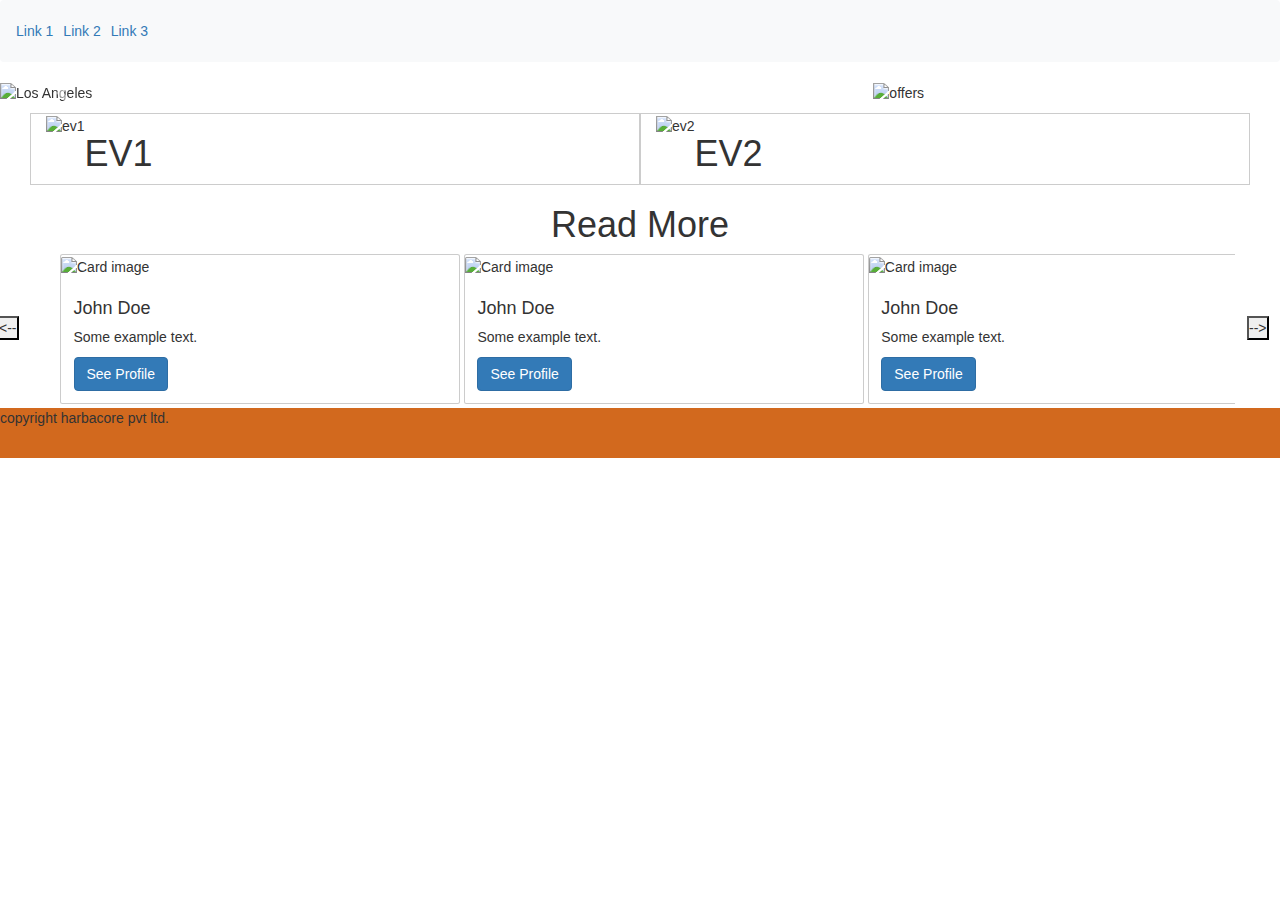
==== src/html/index.html @ 28198da0 "scrolling button changed" ====
<!DOCTYPE html>
<html lang="en">

<head>
    <meta charset="UTF-8">
    <meta name="viewport" content="width=device-width, initial-scale=1.0">
    <meta http-equiv="X-UA-Compatible" content="ie=edge">
    <link rel="stylesheet" href="https://maxcdn.bootstrapcdn.com/bootstrap/4.4.1/css/bootstrap.min.css">
    <script src="https://ajax.googleapis.com/ajax/libs/jquery/3.4.1/jquery.min.js"></script>
    <script src="https://cdnjs.cloudflare.com/ajax/libs/popper.js/1.16.0/umd/popper.min.js"></script>
    <script src="https://maxcdn.bootstrapcdn.com/bootstrap/4.4.1/js/bootstrap.min.js"></script>
    <link rel="stylesheet" href="//cdnjs.cloudflare.com/ajax/libs/twitter-bootstrap/3.3.1/css/bootstrap.min.css">
    <link rel="stylesheet" href="/bower_components/bootstrap-horizon/bootstrap-horizon.css">
    <link rel="stylesheet" href="../css/home-style.css">


    <title>Home</title>
</head>

<body>
    <nav class="navbar navbar-expand-sm bg-light">

        <!-- Links -->
        <ul class="navbar-nav">
            <li class="nav-item">
                <a class="nav-link" href="#">Link 1</a>
            </li>
            <li class="nav-item">
                <a class="nav-link" href="#">Link 2</a>
            </li>
            <li class="nav-item">
                <a class="nav-link" href="#">Link 3</a>
            </li>
        </ul>

    </nav>

    <!-- <div class="container"> -->
    <div class="row" id="first-page">
        <div class="col">
            <div id="carousel" class="carousel slide" data-ride="carousel">
                <!-- Indicators -->
                <ul class="carousel-indicators">
                    <li data-target="#demo" data-slide-to="0" class="active"></li>
                    <li data-target="#demo" data-slide-to="1"></li>
                    <li data-target="#demo" data-slide-to="2"></li>
                </ul>

                <!-- The slideshow -->
                <div class="carousel-inner">
                    <div class="carousel-item active">
                        <img src="https://source.unsplash.com/random/1200x600" alt="Los Angeles">
                    </div>
                    <div class="carousel-item">
                        <img src="https://source.unsplash.com/random/1200x600" alt="Chicago">
                    </div>
                    <div class="carousel-item">
                        <img src="https://source.unsplash.com/random/1200x600" alt="New York">
                    </div>
                </div>

                <!-- Left and right controls -->
                <a class="carousel-control-prev" href="#demo" data-slide="prev">
                    <span class="carousel-control-prev-icon"></span>
                </a>
                <a class="carousel-control-next" href="#demo" data-slide="next">
                    <span class="carousel-control-next-icon"></span>
                </a>
            </div>
        </div>
        <!-- </div> -->
        <div id="offers" class="col-sm-4">
            <img src="https://source.unsplash.com/random/400x600" alt="offers">
        </div>
    </div>
    <div class="row" id="card-deck">
        <div class="col-xl-6" id="EV1-card">
            <div class="EV1-card">
                <img src="https://source.unsplash.com/random/300x450" alt="ev1">
            </div>
            <div>
                <h1>EV1</h1>
            </div>
        </div>
        <div class="col-xl-6" id="EV2-card">
            <div>
                <img src="https://source.unsplash.com/random/300x450" alt="ev2">
            </div>
            <div>
                <h1>EV2</h1>
            </div>
        </div>
    </div>
    <div class="container-fluid">
        <center>
            <h1>Read More</h1>
        </center>
    </div>
    <div class="row" id="super-container">
        <div class="leftButton"><button id="left-button"><--</button></div>
        <div id="scroll-cards" class="col">
            <div class="card" style="width:400px">
                <img class="card-img-top" src="https://source.unsplash.com/random/400x400" alt="Card image">
                <div class="card-body">
                    <h4 class="card-title">John Doe</h4>
                    <p class="card-text">Some example text.</p>
                    <a href="#" class="btn btn-primary">See Profile</a>
                </div>
            </div>
            <div class="card" style="width:400px">
                <img class="card-img-top" src="https://source.unsplash.com/random/400x400" alt="Card image">
                <div class="card-body">
                    <h4 class="card-title">John Doe</h4>
                    <p class="card-text">Some example text.</p>
                    <a href="#" class="btn btn-primary">See Profile</a>
                </div>
            </div>
            <div class="card" style="width:400px">
                <img class="card-img-top" src="https://source.unsplash.com/random/400x400" alt="Card image">
                <div class="card-body">
                    <h4 class="card-title">John Doe</h4>
                    <p class="card-text">Some example text.</p>
                    <a href="#" class="btn btn-primary">See Profile</a>
                </div>
            </div>
            <div class="card" style="width:400px">
                <img class="card-img-top" src="https://source.unsplash.com/random/400x400" alt="Card image">
                <div class="card-body">
                    <h4 class="card-title">John Doe</h4>
                    <p class="card-text">Some example text.</p>
                    <a href="#" class="btn btn-primary">See Profile</a>
                </div>
            </div>
            <div class="card" style="width:400px">
                <img class="card-img-top" src="https://source.unsplash.com/random/400x400" alt="Card image">
                <div class="card-body">
                    <h4 class="card-title">John Doe</h4>
                    <p class="card-text">Some example text.</p>
                    <a href="#" class="btn btn-primary">See Profile</a>
                </div>
            </div>
            <div class="card" style="width:400px">
                <img class="card-img-top" src="https://source.unsplash.com/random/400x400" alt="Card image">
                <div class="card-body">
                    <h4 class="card-title">John Doe</h4>
                    <p class="card-text">Some example text.</p>
                    <a href="#" class="btn btn-primary">See Profile</a>
                </div>
            </div>
            <div class="card" style="width:400px">
                <img class="card-img-top" src="https://source.unsplash.com/random/400x400" alt="Card image">
                <div class="card-body">
                    <h4 class="card-title">John Doe</h4>
                    <p class="card-text">Some example text.</p>
                    <a href="#" class="btn btn-primary">See Profile</a>
                </div>
            </div>
            <div class="card" style="width:400px">
                <img class="card-img-top" src="https://source.unsplash.com/random/400x400" alt="Card image">
                <div class="card-body">
                    <h4 class="card-title">John Doe</h4>
                    <p class="card-text">Some example text.</p>
                    <a href="#" class="btn btn-primary">See Profile</a>
                </div>
            </div>
        </div>
        <div class="rightButton"><button id="right-button">--></button></div>
    </div>

    <footer id="footer">
        <p>copyright harbacore pvt ltd.</p>
    </footer>
    <script src="../javascript/home-script.js"></script>
</body>

</html>
---- src/css/home-style.css ----
html {
    --scrollbarBG: #CFD8DC;
    --thumbBG: #90A4AE;
}

body::-webkit-scrollbar {
    width: 11px;
}

body {
    scrollbar-width: 0px;
    scrollbar-color: var(--thumbBG) var(--scrollbarBG);
}

body::-webkit-scrollbar-track {
    background: var(--scrollbarBG);
}

body::-webkit-scrollbar-thumb {
    background-color: var(--thumbBG);
    border-radius: 6px;
    border: 0px solid var(--scrollbarBG);
}

* {
    margin: 0;
    padding: 0 0;
    /* overflow-x: hidden !important; */
}

#first-page {
    overflow-x: hidden !important;
}

body {
    background-color: none;
    /* padding: 0 20px; */
    overflow-x: hidden !important;
}

#carousel {
    /* margin: 30px; */
    max-width: 1200px;
    overflow-x: hidden !important;
    margin-bottom: 10px;
}

#offers {
    /* padding: 20px; */
    max-width: 500px;
    overflow-x: hidden !important;
}


/* #first-page{
    padding: 20px; */

#card-deck {
    /* border: 2px black; */
    margin-right: 30px;
    margin-left: 30px;
    overflow-x: hidden !important;
    /* height: 500px; */
    /* width: 500px; */
}

#EV1-card,
#EV2-card {
    display: flex;
    flex-direction: row;
    border: 1.5px solid rgba(0, 0, 0, 0.2);
}

#card-container {
    justify-content: space-between;
    margin-top: 30px;
    margin-bottom: 30px;
    overflow-x: hidden !important;
}

.card-body {
    width: 100%;
    overflow-x: hidden !important;
}

.card {
    border: 1.5px solid rgba(0, 0, 0, 0.2);
    /* background-color: gray; */
    width: 100%;
    display: inline-block;
    /* margin: 20px; */
}

.row-no-gutters {
    border: 1.5px solid rgba(0, 0, 0, 0.2);
}

.card-img {
    height: auto;
    width: 100%;
}


/* #card-container{
    justify-content: space-between;
    margin-top: 20;
} */

#scroll-cards {
    overflow: auto;
    /* display: flex; */
    /* flex-direction: row; */
    white-space: nowrap;
}

#super-container {
    /* justify-content: space-between; */
    min-width: 0px;
}

.leftButton,
.rightButton {
    min-width: 60px;
}

#right-button,
#left-button {
    position: relative;
    top: 40%;
    left: 20%;
}

.card:hover {
    box-shadow: 0 8px 26px 0 rgba(0, 0, 0, 0.4);
}

#scroll-cards::-webkit-scrollbar {
    display: none;
}

#footer {
    background-color: chocolate;
    height: 50px;
}
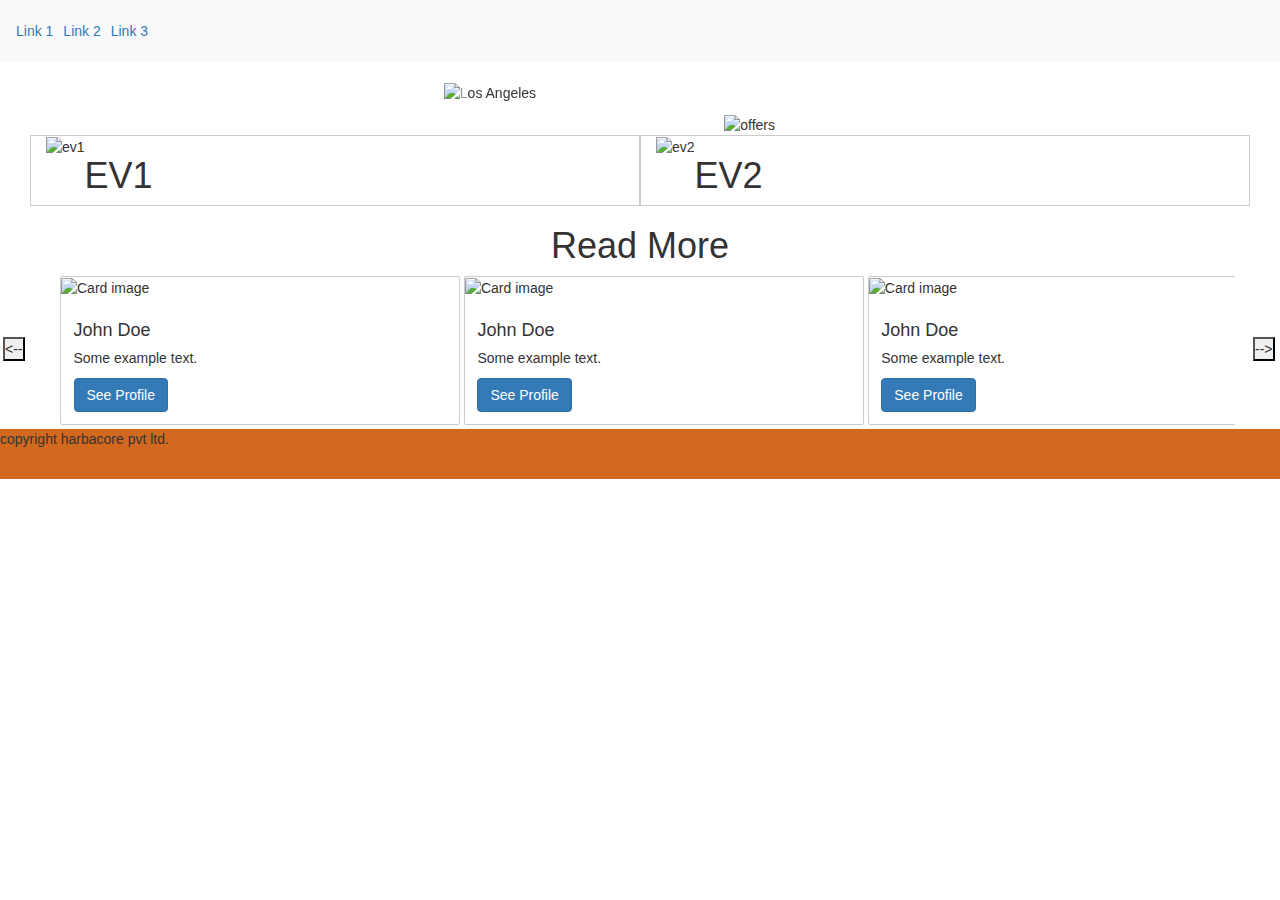
==== commit 20d79915: "comments removed and content-text fixed" ====
--- a/src/html/index.html
+++ b/src/html/index.html
@@ -35,42 +35,43 @@
 
     </nav>
 
-    <!-- <div class="container"> -->
-    <div class="row" id="first-page">
-        <div class="col">
-            <div id="carousel" class="carousel slide" data-ride="carousel">
-                <!-- Indicators -->
-                <ul class="carousel-indicators">
-                    <li data-target="#demo" data-slide-to="0" class="active"></li>
-                    <li data-target="#demo" data-slide-to="1"></li>
-                    <li data-target="#demo" data-slide-to="2"></li>
-                </ul>
+    <div class="container-fluid" id="first-row-container">
+        <div class="row" id="first-page">
+            <div class="col-md-8">
+                <div id="carousel" class="carousel slide" data-ride="carousel">
+                    <!-- Indicators -->
+                    <ul class="carousel-indicators">
+                        <li data-target="#demo" data-slide-to="0" class="active"></li>
+                        <li data-target="#demo" data-slide-to="1"></li>
+                        <li data-target="#demo" data-slide-to="2"></li>
+                    </ul>
 
-                <!-- The slideshow -->
-                <div class="carousel-inner">
-                    <div class="carousel-item active">
-                        <img src="https://source.unsplash.com/random/1200x600" alt="Los Angeles">
+                    <!-- The slideshow -->
+                    <div class="carousel-inner">
+                        <div class="carousel-item active">
+                            <img src="https://source.unsplash.com/random/1200x600" alt="Los Angeles">
+                        </div>
+                        <div class="carousel-item">
+                            <img src="https://source.unsplash.com/random/1200x600" alt="Chicago">
+                        </div>
+                        <div class="carousel-item">
+                            <img src="https://source.unsplash.com/random/1200x600" alt="New York">
+                        </div>
                     </div>
-                    <div class="carousel-item">
-                        <img src="https://source.unsplash.com/random/1200x600" alt="Chicago">
-                    </div>
-                    <div class="carousel-item">
-                        <img src="https://source.unsplash.com/random/1200x600" alt="New York">
-                    </div>
+
+                    <!-- Left and right controls -->
+                    <a class="carousel-control-prev" href="#demo" data-slide="prev">
+                        <span class="carousel-control-prev-icon"></span>
+                    </a>
+                    <a class="carousel-control-next" href="#demo" data-slide="next">
+                        <span class="carousel-control-next-icon"></span>
+                    </a>
                 </div>
-
-                <!-- Left and right controls -->
-                <a class="carousel-control-prev" href="#demo" data-slide="prev">
-                    <span class="carousel-control-prev-icon"></span>
-                </a>
-                <a class="carousel-control-next" href="#demo" data-slide="next">
-                    <span class="carousel-control-next-icon"></span>
-                </a>
             </div>
-        </div>
-        <!-- </div> -->
-        <div id="offers" class="col-sm-4">
-            <img src="https://source.unsplash.com/random/400x600" alt="offers">
+            <!-- </div> -->
+            <div id="offers" class="col-sm-4">
+                <img src="https://source.unsplash.com/random/400x600" alt="offers">
+            </div>
         </div>
     </div>
     <div class="row" id="card-deck">
@@ -166,7 +167,6 @@
         </div>
         <div class="rightButton"><button id="right-button">--></button></div>
     </div>
-
     <footer id="footer">
         <p>copyright harbacore pvt ltd.</p>
     </footer>
--- a/src/css/home-style.css
+++ b/src/css/home-style.css
@@ -28,14 +28,21 @@
     /* overflow-x: hidden !important; */
 }
 
-#first-page {
+
+/* #first-page {
     overflow-x: hidden !important;
-}
+} */
 
 body {
     background-color: none;
     /* padding: 0 20px; */
     overflow-x: hidden !important;
+}
+
+#first-row-container {
+    display: flex;
+    /* align-items: center; */
+    justify-content: space-around;
 }
 
 #carousel {
@@ -47,8 +54,17 @@
 
 #offers {
     /* padding: 20px; */
-    max-width: 500px;
+    min-width: 300px;
     overflow-x: hidden !important;
+    margin: auto;
+    margin-top: 0;
+    text-align: end;
+}
+
+#EV2-card,
+#EV1-card {
+    max-width: 800px;
+    align-self: center;
 }
 
 
@@ -57,9 +73,11 @@
 
 #card-deck {
     /* border: 2px black; */
+    display: flex;
     margin-right: 30px;
     margin-left: 30px;
     overflow-x: hidden !important;
+    align-content: center;
     /* height: 500px; */
     /* width: 500px; */
 }
@@ -69,6 +87,8 @@
     display: flex;
     flex-direction: row;
     border: 1.5px solid rgba(0, 0, 0, 0.2);
+    align-self: center;
+    margin: auto;
 }
 
 #card-container {
@@ -127,7 +147,7 @@
 #left-button {
     position: relative;
     top: 40%;
-    left: 20%;
+    left: 30%;
 }
 
 .card:hover {
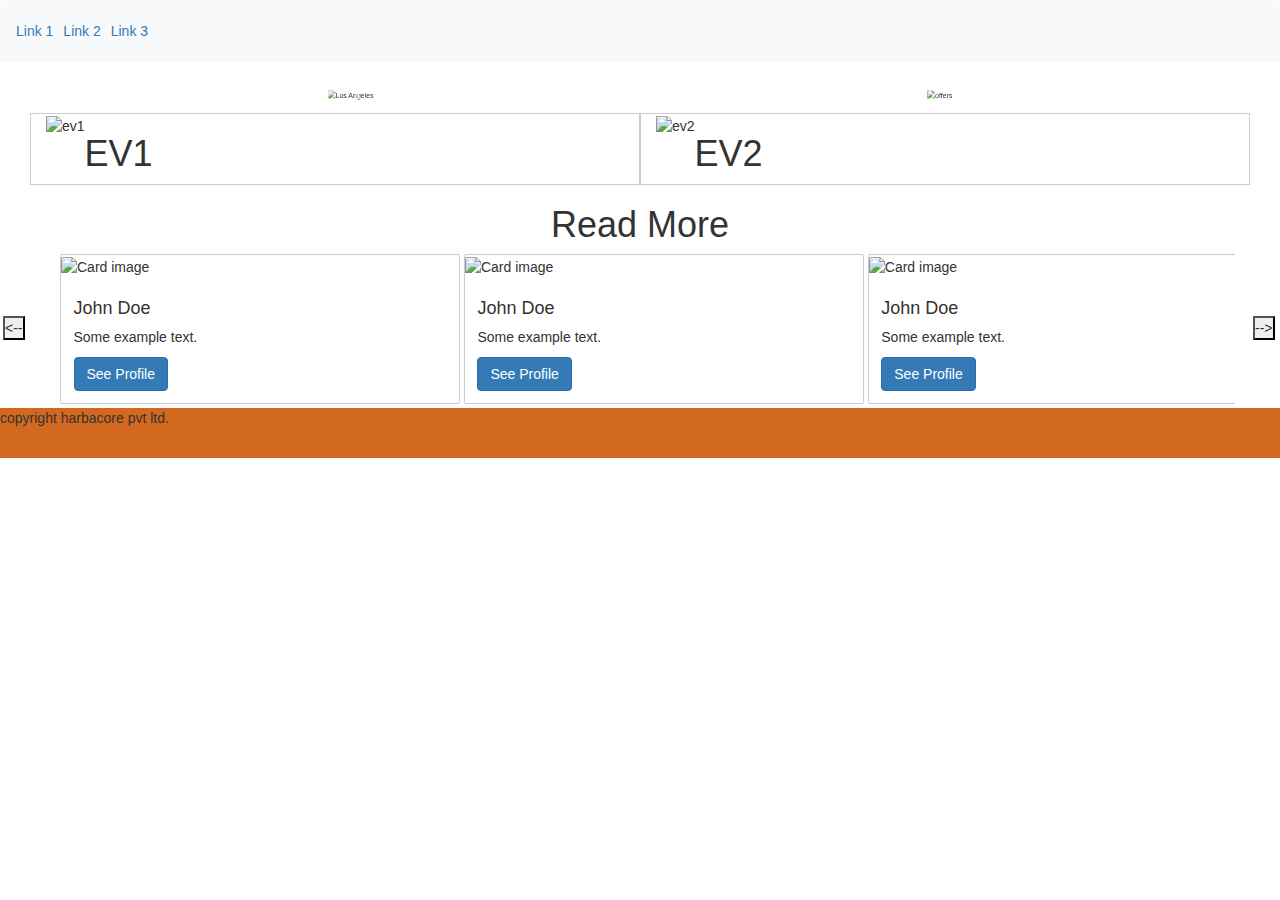
==== commit f7523422: "contact us form fixed" ====
--- a/src/html/index.html
+++ b/src/html/index.html
@@ -37,7 +37,7 @@
 
     <div class="container-fluid" id="first-row-container">
         <div class="row" id="first-page">
-            <div class="col-md-8">
+            <div class="col-sm-8">
                 <div id="carousel" class="carousel slide" data-ride="carousel">
                     <!-- Indicators -->
                     <ul class="carousel-indicators">
@@ -49,7 +49,7 @@
                     <!-- The slideshow -->
                     <div class="carousel-inner">
                         <div class="carousel-item active">
-                            <img src="https://source.unsplash.com/random/1200x600" alt="Los Angeles">
+                            <img class="image-fluid" src="https://source.unsplash.com/random/1200x600" alt="Los Angeles">
                         </div>
                         <div class="carousel-item">
                             <img src="https://source.unsplash.com/random/1200x600" alt="Chicago">
@@ -171,6 +171,23 @@
         <p>copyright harbacore pvt ltd.</p>
     </footer>
     <script src="../javascript/home-script.js"></script>
+
+    <script>
+        // function test() {
+        //     alert("asdasdsa");
+        //     console.log(10);
+        // }
+        // document.querySelector("body").addEventListener('click', test);
+
+        function scalingfunction() {
+            alert("tgemp");
+            x = 0.5;
+            document.getElementById('first-row-container').style.transform = ("scale(" + x + ")");
+            console.log(10);
+        }
+        document.querySelector("#first-row-container").addEventListener('resize', scalingfunction());
+    </script>
+
 </body>
 
 </html>--- a/src/css/home-style.css
+++ b/src/css/home-style.css
@@ -36,26 +36,27 @@
 body {
     background-color: none;
     /* padding: 0 20px; */
-    overflow-x: hidden !important;
+    /* overflow-x: hidden !important; */
 }
 
 #first-row-container {
-    display: flex;
+    /* display: flex; */
     /* align-items: center; */
-    justify-content: space-around;
+    /* justify-content: space-around; */
+    transform: scale(1);
 }
 
 #carousel {
     /* margin: 30px; */
-    max-width: 1200px;
-    overflow-x: hidden !important;
+    max-width: 100%;
+    /* overflow-x: hidden !important; */
     margin-bottom: 10px;
 }
 
 #offers {
     /* padding: 20px; */
     min-width: 300px;
-    overflow-x: hidden !important;
+    /* overflow-x: hidden !important; */
     margin: auto;
     margin-top: 0;
     text-align: end;
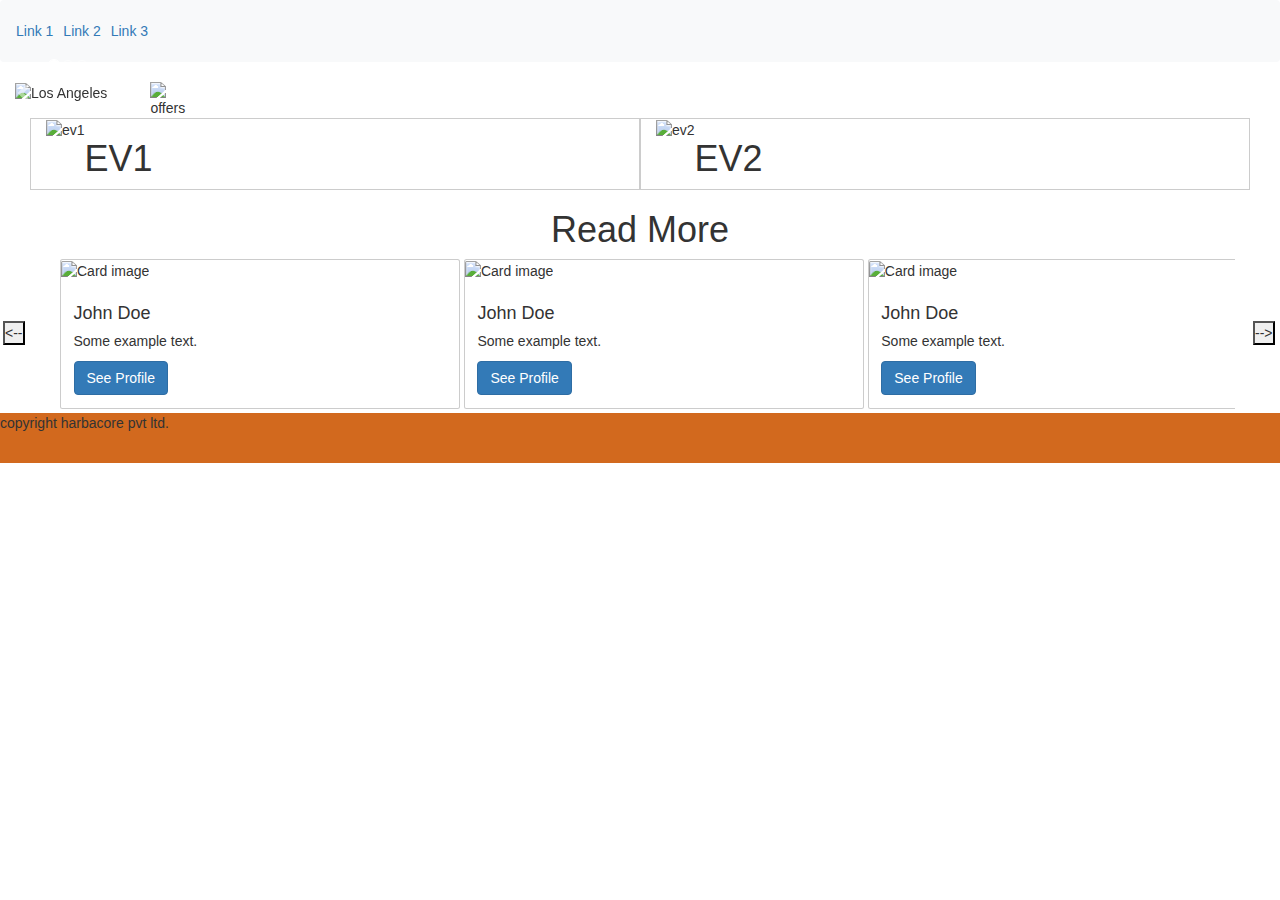
==== commit c885ba8e: "index page scaling fixed" ====
--- a/src/html/index.html
+++ b/src/html/index.html
@@ -37,7 +37,7 @@
 
     <div class="container-fluid" id="first-row-container">
         <div class="row" id="first-page">
-            <div class="col-sm-8">
+            <div class="col-lg-8">
                 <div id="carousel" class="carousel slide" data-ride="carousel">
                     <!-- Indicators -->
                     <ul class="carousel-indicators">
@@ -49,13 +49,13 @@
                     <!-- The slideshow -->
                     <div class="carousel-inner">
                         <div class="carousel-item active">
-                            <img class="image-fluid" src="https://source.unsplash.com/random/1200x600" alt="Los Angeles">
+                            <img class='img-fluid' src="https://source.unsplash.com/random/948x600" alt="Los Angeles">
                         </div>
                         <div class="carousel-item">
-                            <img src="https://source.unsplash.com/random/1200x600" alt="Chicago">
+                            <img class='img-fluid' src="https://source.unsplash.com/random/948x600" alt="Chicago">
                         </div>
                         <div class="carousel-item">
-                            <img src="https://source.unsplash.com/random/1200x600" alt="New York">
+                            <img class='img-fluid' src="https://source.unsplash.com/random/948x600" alt="New York">
                         </div>
                     </div>
 
@@ -69,11 +69,12 @@
                 </div>
             </div>
             <!-- </div> -->
-            <div id="offers" class="col-sm-4">
-                <img src="https://source.unsplash.com/random/400x600" alt="offers">
+            <div id="offers" class="col-lg-4">
+                <img class='img-fluid' src="https://source.unsplash.com/random/460x600" alt="offers">
             </div>
         </div>
     </div>
+    <!-- //////////////////////////////////////////////////////////////////////////// -->
     <div class="row" id="card-deck">
         <div class="col-xl-6" id="EV1-card">
             <div class="EV1-card">
@@ -170,22 +171,23 @@
     <footer id="footer">
         <p>copyright harbacore pvt ltd.</p>
     </footer>
-    <script src="../javascript/home-script.js"></script>
+    <script src=".../javascript/home-script.js"></script>
 
     <script>
+        // console.log(originalWidth);
         // function test() {
         //     alert("asdasdsa");
         //     console.log(10);
         // }
         // document.querySelector("body").addEventListener('click', test);
 
-        function scalingfunction() {
-            alert("tgemp");
-            x = 0.5;
-            document.getElementById('first-row-container').style.transform = ("scale(" + x + ")");
-            console.log(10);
-        }
-        document.querySelector("#first-row-container").addEventListener('resize', scalingfunction());
+        // function scalingfunction() {
+        //     alert("tgemp");
+        //     x = 0.5;
+        //     document.getElementById('first-row-container').style.transform = ("scale(" + x + ")");
+        //     console.log(10);
+        // }
+        // document.querySelector("#first-row-container").addEventListener('resize', scalingfunction());
     </script>
 
 </body>
--- a/src/css/home-style.css
+++ b/src/css/home-style.css
@@ -40,10 +40,11 @@
 }
 
 #first-row-container {
-    /* display: flex; */
+    display: flex;
     /* align-items: center; */
     /* justify-content: space-around; */
-    transform: scale(1);
+    /* transform: scale(1); */
+    width: 100%;
 }
 
 #carousel {
@@ -55,17 +56,11 @@
 
 #offers {
     /* padding: 20px; */
-    min-width: 300px;
+    /* min-width: 300px; */
     /* overflow-x: hidden !important; */
     margin: auto;
     margin-top: 0;
-    text-align: end;
-}
-
-#EV2-card,
-#EV1-card {
-    max-width: 800px;
-    align-self: center;
+    /* text-align: start; */
 }
 
 
@@ -83,8 +78,10 @@
     /* width: 500px; */
 }
 
-#EV1-card,
-#EV2-card {
+#EV2-card,
+#EV1-card {
+    max-width: 800px;
+    align-self: center;
     display: flex;
     flex-direction: row;
     border: 1.5px solid rgba(0, 0, 0, 0.2);
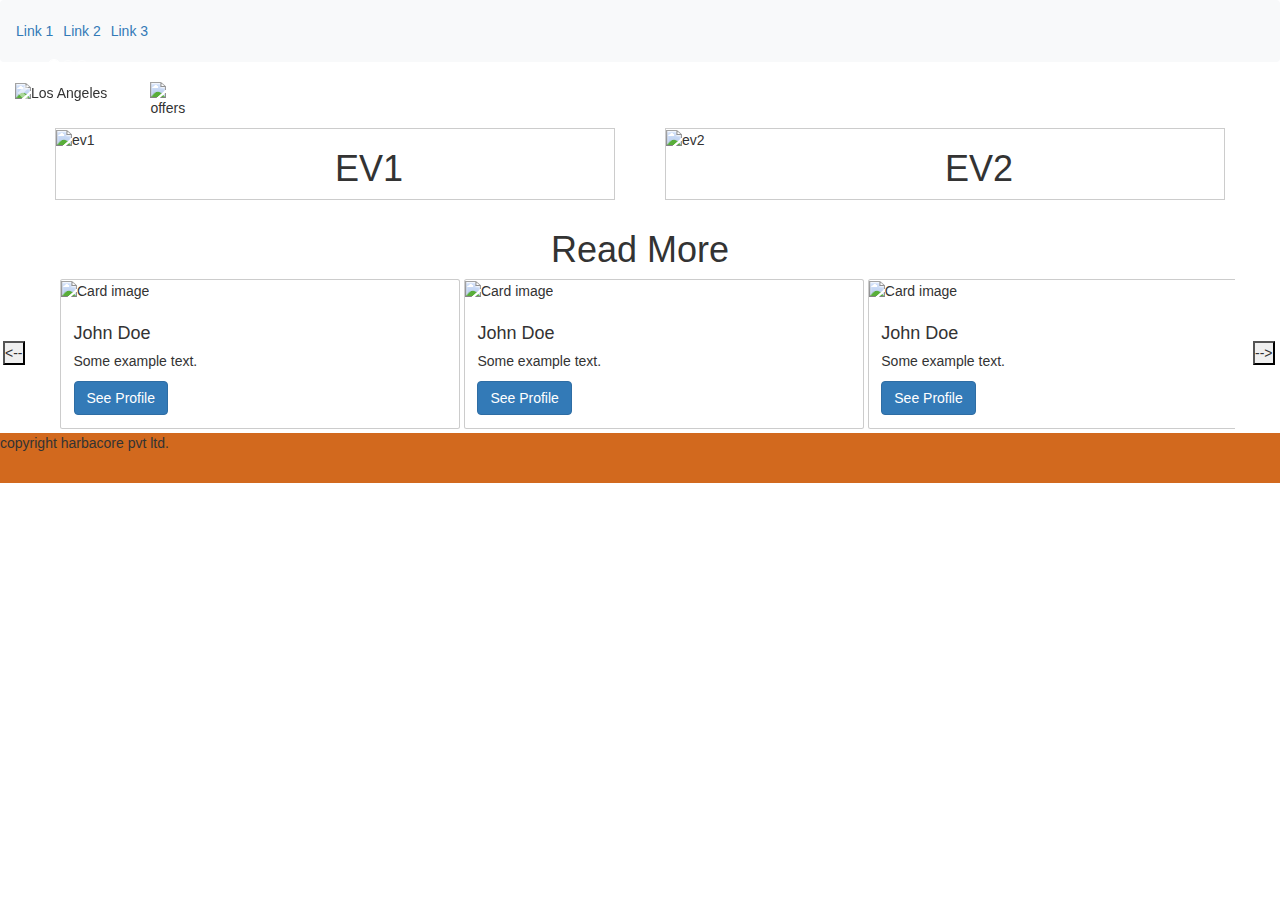
==== commit 1cb1183f: "home page updated" ====
--- a/src/html/index.html
+++ b/src/html/index.html
@@ -37,7 +37,7 @@
 
     <div class="container-fluid" id="first-row-container">
         <div class="row" id="first-page">
-            <div class="col-lg-8">
+            <div class="col-md-8">
                 <div id="carousel" class="carousel slide" data-ride="carousel">
                     <!-- Indicators -->
                     <ul class="carousel-indicators">
@@ -69,27 +69,32 @@
                 </div>
             </div>
             <!-- </div> -->
-            <div id="offers" class="col-lg-4">
+            <div id="offers" class="col-md-4">
                 <img class='img-fluid' src="https://source.unsplash.com/random/460x600" alt="offers">
             </div>
         </div>
     </div>
     <!-- //////////////////////////////////////////////////////////////////////////// -->
+    <div class="container-fluid" id="second-row-container"></div>
     <div class="row" id="card-deck">
-        <div class="col-xl-6" id="EV1-card">
-            <div class="EV1-card">
-                <img src="https://source.unsplash.com/random/300x450" alt="ev1">
-            </div>
-            <div>
-                <h1>EV1</h1>
+        <div class="col-lg-6">
+            <div class="row" id="EV1-card">
+                <div class="col-md-6" style="padding: 0;">
+                    <img class='img-fluid' src="https://source.unsplash.com/random/700x700" alt="ev1">
+                </div>
+                <div class="col-md-6" style="padding: 0;">
+                    <h1>EV1</h1>
+                </div>
             </div>
         </div>
-        <div class="col-xl-6" id="EV2-card">
-            <div>
-                <img src="https://source.unsplash.com/random/300x450" alt="ev2">
-            </div>
-            <div>
-                <h1>EV2</h1>
+        <div class="col-lg-6">
+            <div class="row" id="EV2-card">
+                <div class="col-md-6" style="padding: 0;">
+                    <img class='img-fluid' src="https://source.unsplash.com/random/700x700" alt="ev2">
+                </div>
+                <div class="col-md-6" style="padding: 0;">
+                    <h1>EV2</h1>
+                </div>
             </div>
         </div>
     </div>
@@ -102,7 +107,7 @@
         <div class="leftButton"><button id="left-button"><--</button></div>
         <div id="scroll-cards" class="col">
             <div class="card" style="width:400px">
-                <img class="card-img-top" src="https://source.unsplash.com/random/400x400" alt="Card image">
+                <img class="img-fluid" src="https://source.unsplash.com/random/400x400" alt="Card image">
                 <div class="card-body">
                     <h4 class="card-title">John Doe</h4>
                     <p class="card-text">Some example text.</p>
@@ -110,7 +115,7 @@
                 </div>
             </div>
             <div class="card" style="width:400px">
-                <img class="card-img-top" src="https://source.unsplash.com/random/400x400" alt="Card image">
+                <img class="img-fluid" src="https://source.unsplash.com/random/400x400" alt="Card image">
                 <div class="card-body">
                     <h4 class="card-title">John Doe</h4>
                     <p class="card-text">Some example text.</p>
@@ -118,7 +123,7 @@
                 </div>
             </div>
             <div class="card" style="width:400px">
-                <img class="card-img-top" src="https://source.unsplash.com/random/400x400" alt="Card image">
+                <img class="img-fluid" src="https://source.unsplash.com/random/400x400" alt="Card image">
                 <div class="card-body">
                     <h4 class="card-title">John Doe</h4>
                     <p class="card-text">Some example text.</p>
@@ -126,7 +131,7 @@
                 </div>
             </div>
             <div class="card" style="width:400px">
-                <img class="card-img-top" src="https://source.unsplash.com/random/400x400" alt="Card image">
+                <img class="img-fluid" src="https://source.unsplash.com/random/400x400" alt="Card image">
                 <div class="card-body">
                     <h4 class="card-title">John Doe</h4>
                     <p class="card-text">Some example text.</p>
@@ -134,7 +139,7 @@
                 </div>
             </div>
             <div class="card" style="width:400px">
-                <img class="card-img-top" src="https://source.unsplash.com/random/400x400" alt="Card image">
+                <img class="img-fluid" src="https://source.unsplash.com/random/400x400" alt="Card image">
                 <div class="card-body">
                     <h4 class="card-title">John Doe</h4>
                     <p class="card-text">Some example text.</p>
@@ -142,7 +147,7 @@
                 </div>
             </div>
             <div class="card" style="width:400px">
-                <img class="card-img-top" src="https://source.unsplash.com/random/400x400" alt="Card image">
+                <img class="img-fluid" src="https://source.unsplash.com/random/400x400" alt="Card image">
                 <div class="card-body">
                     <h4 class="card-title">John Doe</h4>
                     <p class="card-text">Some example text.</p>
@@ -150,7 +155,7 @@
                 </div>
             </div>
             <div class="card" style="width:400px">
-                <img class="card-img-top" src="https://source.unsplash.com/random/400x400" alt="Card image">
+                <img class="img-fluid" src="https://source.unsplash.com/random/400x400" alt="Card image">
                 <div class="card-body">
                     <h4 class="card-title">John Doe</h4>
                     <p class="card-text">Some example text.</p>
@@ -158,7 +163,7 @@
                 </div>
             </div>
             <div class="card" style="width:400px">
-                <img class="card-img-top" src="https://source.unsplash.com/random/400x400" alt="Card image">
+                <img class="img-fluid" src="https://source.unsplash.com/random/400x400" alt="Card image">
                 <div class="card-body">
                     <h4 class="card-title">John Doe</h4>
                     <p class="card-text">Some example text.</p>
@@ -171,24 +176,7 @@
     <footer id="footer">
         <p>copyright harbacore pvt ltd.</p>
     </footer>
-    <script src=".../javascript/home-script.js"></script>
-
-    <script>
-        // console.log(originalWidth);
-        // function test() {
-        //     alert("asdasdsa");
-        //     console.log(10);
-        // }
-        // document.querySelector("body").addEventListener('click', test);
-
-        // function scalingfunction() {
-        //     alert("tgemp");
-        //     x = 0.5;
-        //     document.getElementById('first-row-container').style.transform = ("scale(" + x + ")");
-        //     console.log(10);
-        // }
-        // document.querySelector("#first-row-container").addEventListener('resize', scalingfunction());
-    </script>
+    <script src="../javascript/home-script.js"></script>
 
 </body>
 
--- a/src/css/home-style.css
+++ b/src/css/home-style.css
@@ -24,7 +24,7 @@
 
 * {
     margin: 0;
-    padding: 0 0;
+    padding: 0;
     /* overflow-x: hidden !important; */
 }
 
@@ -63,10 +63,6 @@
     /* text-align: start; */
 }
 
-
-/* #first-page{
-    padding: 20px; */
-
 #card-deck {
     /* border: 2px black; */
     display: flex;
@@ -74,8 +70,6 @@
     margin-left: 30px;
     overflow-x: hidden !important;
     align-content: center;
-    /* height: 500px; */
-    /* width: 500px; */
 }
 
 #EV2-card,
@@ -86,7 +80,8 @@
     flex-direction: row;
     border: 1.5px solid rgba(0, 0, 0, 0.2);
     align-self: center;
-    margin: auto;
+    margin: 10px;
+    padding: 0;
 }
 
 #card-container {
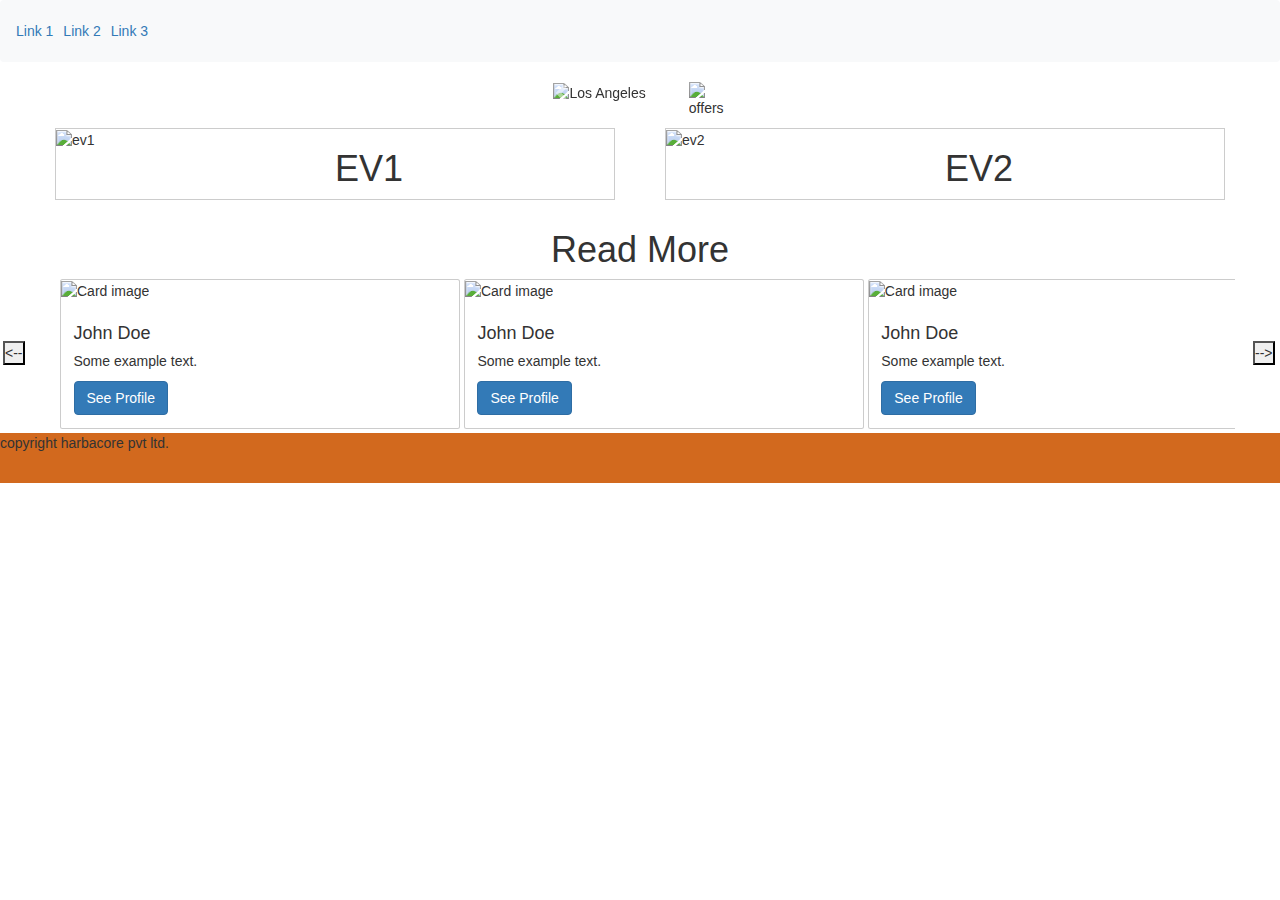
==== commit bb2db704: "Home page updated" ====
--- a/src/html/index.html
+++ b/src/html/index.html
@@ -49,13 +49,13 @@
                     <!-- The slideshow -->
                     <div class="carousel-inner">
                         <div class="carousel-item active">
-                            <img class='img-fluid' src="https://source.unsplash.com/random/948x600" alt="Los Angeles">
+                            <img class='img-fluid' src="https://source.unsplash.com/random/960x600" alt="Los Angeles">
                         </div>
                         <div class="carousel-item">
-                            <img class='img-fluid' src="https://source.unsplash.com/random/948x600" alt="Chicago">
+                            <img class='img-fluid' src="https://source.unsplash.com/random/960x600" alt="Chicago">
                         </div>
                         <div class="carousel-item">
-                            <img class='img-fluid' src="https://source.unsplash.com/random/948x600" alt="New York">
+                            <img class='img-fluid' src="https://source.unsplash.com/random/960x600" alt="New York">
                         </div>
                     </div>
 
--- a/src/css/home-style.css
+++ b/src/css/home-style.css
@@ -28,10 +28,10 @@
     /* overflow-x: hidden !important; */
 }
 
-
-/* #first-page {
+#first-page {
     overflow-x: hidden !important;
-} */
+    justify-content: space-around;
+}
 
 body {
     background-color: none;
@@ -42,7 +42,7 @@
 #first-row-container {
     display: flex;
     /* align-items: center; */
-    /* justify-content: space-around; */
+    justify-content: space-around;
     /* transform: scale(1); */
     width: 100%;
 }
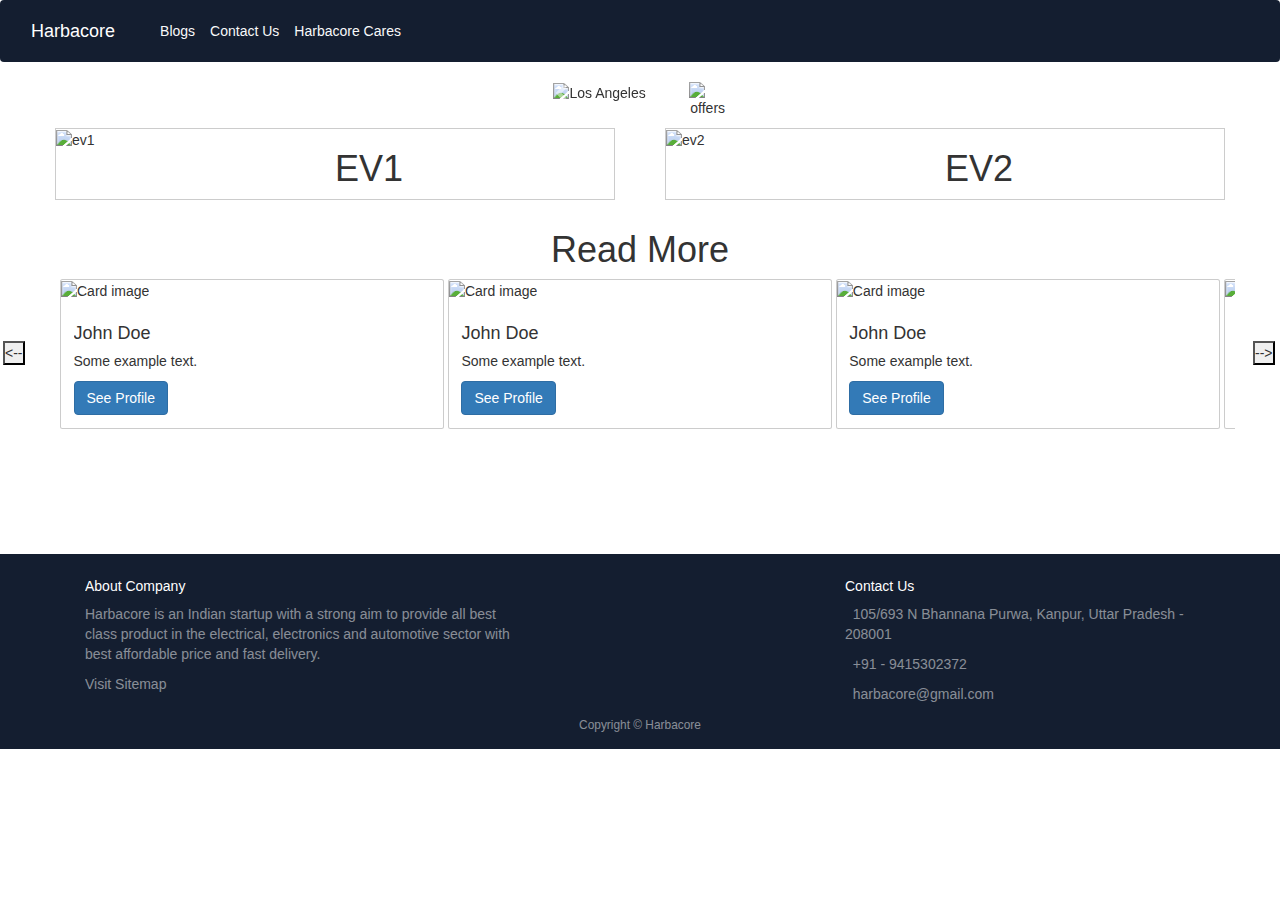
==== commit 441057e6: "header-footer font fixed ,home page updated" ====
--- a/src/html/index.html
+++ b/src/html/index.html
@@ -11,6 +11,8 @@
     <script src="https://maxcdn.bootstrapcdn.com/bootstrap/4.4.1/js/bootstrap.min.js"></script>
     <link rel="stylesheet" href="//cdnjs.cloudflare.com/ajax/libs/twitter-bootstrap/3.3.1/css/bootstrap.min.css">
     <link rel="stylesheet" href="/bower_components/bootstrap-horizon/bootstrap-horizon.css">
+    <link href="../css/navbar_css.css" rel="stylesheet">
+    <link href="../css/footer_css.css" rel="stylesheet">
     <link rel="stylesheet" href="../css/home-style.css">
 
 
@@ -18,21 +20,35 @@
 </head>
 
 <body>
-    <nav class="navbar navbar-expand-sm bg-light">
-
-        <!-- Links -->
-        <ul class="navbar-nav">
-            <li class="nav-item">
-                <a class="nav-link" href="#">Link 1</a>
-            </li>
-            <li class="nav-item">
-                <a class="nav-link" href="#">Link 2</a>
-            </li>
-            <li class="nav-item">
-                <a class="nav-link" href="#">Link 3</a>
-            </li>
-        </ul>
-
+    <nav class="navbar navbar-expand-sm navbar-dark sticky-top navbar-color">
+        <!-- Brand -->
+        <a class="navbar-brand ml-2" href="#">Harbacore</a>
+
+        <!--Toggler/collapsibe Button -->
+        <button class="navbar-toggler" data-target="#collapsibleNavbar" data-toggle="collapse" type="button">
+            <span class="navbar-toggler-icon"></span>
+        </button>
+
+        <!--Navbar links-->
+        <div class="collapse navbar-collapse justify-content-between" id="collapsibleNavbar">
+            <ul class="navbar-nav ml-auto" id="navbar-link">
+                <li class="nav-item mr-2">
+                    <a class="nav-link" href="#" th:href="@{/blog/electric-vehicle/how-to-save-Rs-100-daily-with-electric-scooter}">Blogs</a>
+                </li>
+                <li class="nav-item mr-2">
+                    <a class="nav-link" href="#sticky-footer">Contact Us</a>
+                </li>
+
+                <li class="nav-item mr-2">
+                    <a class="nav-link" th:href="@{/harbacore-cares/harbacore-robinhoodarmy-association-for-covid-aid}" href="#">
+                        Harbacore Cares</a>
+                </li>
+
+                <!--<li class="nav-item mr-2">-->
+                <!--<a class="nav-link" href="#">About Us</a>-->
+                <!--</li>-->
+            </ul>
+        </div>
     </nav>
 
     <div class="container-fluid" id="first-row-container">
@@ -103,66 +119,66 @@
             <h1>Read More</h1>
         </center>
     </div>
-    <div class="row" id="super-container">
+    <div class="row" id="scroll-cards-container">
         <div class="leftButton"><button id="left-button"><--</button></div>
         <div id="scroll-cards" class="col">
-            <div class="card" style="width:400px">
-                <img class="img-fluid" src="https://source.unsplash.com/random/400x400" alt="Card image">
-                <div class="card-body">
-                    <h4 class="card-title">John Doe</h4>
-                    <p class="card-text">Some example text.</p>
-                    <a href="#" class="btn btn-primary">See Profile</a>
-                </div>
-            </div>
-            <div class="card" style="width:400px">
-                <img class="img-fluid" src="https://source.unsplash.com/random/400x400" alt="Card image">
-                <div class="card-body">
-                    <h4 class="card-title">John Doe</h4>
-                    <p class="card-text">Some example text.</p>
-                    <a href="#" class="btn btn-primary">See Profile</a>
-                </div>
-            </div>
-            <div class="card" style="width:400px">
-                <img class="img-fluid" src="https://source.unsplash.com/random/400x400" alt="Card image">
-                <div class="card-body">
-                    <h4 class="card-title">John Doe</h4>
-                    <p class="card-text">Some example text.</p>
-                    <a href="#" class="btn btn-primary">See Profile</a>
-                </div>
-            </div>
-            <div class="card" style="width:400px">
-                <img class="img-fluid" src="https://source.unsplash.com/random/400x400" alt="Card image">
-                <div class="card-body">
-                    <h4 class="card-title">John Doe</h4>
-                    <p class="card-text">Some example text.</p>
-                    <a href="#" class="btn btn-primary">See Profile</a>
-                </div>
-            </div>
-            <div class="card" style="width:400px">
-                <img class="img-fluid" src="https://source.unsplash.com/random/400x400" alt="Card image">
-                <div class="card-body">
-                    <h4 class="card-title">John Doe</h4>
-                    <p class="card-text">Some example text.</p>
-                    <a href="#" class="btn btn-primary">See Profile</a>
-                </div>
-            </div>
-            <div class="card" style="width:400px">
-                <img class="img-fluid" src="https://source.unsplash.com/random/400x400" alt="Card image">
-                <div class="card-body">
-                    <h4 class="card-title">John Doe</h4>
-                    <p class="card-text">Some example text.</p>
-                    <a href="#" class="btn btn-primary">See Profile</a>
-                </div>
-            </div>
-            <div class="card" style="width:400px">
-                <img class="img-fluid" src="https://source.unsplash.com/random/400x400" alt="Card image">
-                <div class="card-body">
-                    <h4 class="card-title">John Doe</h4>
-                    <p class="card-text">Some example text.</p>
-                    <a href="#" class="btn btn-primary">See Profile</a>
-                </div>
-            </div>
-            <div class="card" style="width:400px">
+            <div class="card">
+                <img class="img-fluid" src="https://source.unsplash.com/random/400x400" alt="Card image">
+                <div class="card-body">
+                    <h4 class="card-title">John Doe</h4>
+                    <p class="card-text">Some example text.</p>
+                    <a href="#" class="btn btn-primary">See Profile</a>
+                </div>
+            </div>
+            <div class="card">
+                <img class="img-fluid" src="https://source.unsplash.com/random/400x400" alt="Card image">
+                <div class="card-body">
+                    <h4 class="card-title">John Doe</h4>
+                    <p class="card-text">Some example text.</p>
+                    <a href="#" class="btn btn-primary">See Profile</a>
+                </div>
+            </div>
+            <div class="card">
+                <img class="img-fluid" src="https://source.unsplash.com/random/400x400" alt="Card image">
+                <div class="card-body">
+                    <h4 class="card-title">John Doe</h4>
+                    <p class="card-text">Some example text.</p>
+                    <a href="#" class="btn btn-primary">See Profile</a>
+                </div>
+            </div>
+            <div class="card">
+                <img class="img-fluid" src="https://source.unsplash.com/random/400x400" alt="Card image">
+                <div class="card-body">
+                    <h4 class="card-title">John Doe</h4>
+                    <p class="card-text">Some example text.</p>
+                    <a href="#" class="btn btn-primary">See Profile</a>
+                </div>
+            </div>
+            <div class="card">
+                <img class="img-fluid" src="https://source.unsplash.com/random/400x400" alt="Card image">
+                <div class="card-body">
+                    <h4 class="card-title">John Doe</h4>
+                    <p class="card-text">Some example text.</p>
+                    <a href="#" class="btn btn-primary">See Profile</a>
+                </div>
+            </div>
+            <div class="card">
+                <img class="img-fluid" src="https://source.unsplash.com/random/400x400" alt="Card image">
+                <div class="card-body">
+                    <h4 class="card-title">John Doe</h4>
+                    <p class="card-text">Some example text.</p>
+                    <a href="#" class="btn btn-primary">See Profile</a>
+                </div>
+            </div>
+            <div class="card">
+                <img class="img-fluid" src="https://source.unsplash.com/random/400x400" alt="Card image">
+                <div class="card-body">
+                    <h4 class="card-title">John Doe</h4>
+                    <p class="card-text">Some example text.</p>
+                    <a href="#" class="btn btn-primary">See Profile</a>
+                </div>
+            </div>
+            <div class="card">
                 <img class="img-fluid" src="https://source.unsplash.com/random/400x400" alt="Card image">
                 <div class="card-body">
                     <h4 class="card-title">John Doe</h4>
@@ -173,8 +189,33 @@
         </div>
         <div class="rightButton"><button id="right-button">--></button></div>
     </div>
-    <footer id="footer">
-        <p>copyright harbacore pvt ltd.</p>
+    <footer id="sticky-footer" class="py-4 text-white-50">
+        <div class="container">
+            <div class="row">
+                <div class="col-sm-5">
+                    <h5 class="text-white">About Company</h5>
+                    <p class="mt-2">Harbacore is an Indian startup with a strong aim to provide all best class product in the electrical, electronics and automotive sector with best affordable price and fast delivery.</p>
+                    <p><a href="#" th:href="@{/sitemap.xml}" class="text-white-50">
+                        Visit Sitemap
+                    </a> </p>
+                </div>
+
+                <div class="col-sm-3"></div>
+
+                <div class="col-sm-4">
+
+                    <h5 class="text-white">Contact Us</h5>
+                    <p class="mt-2"><i class="fa fa-map-marker" aria-hidden="true"></i> &nbsp 105/693 N Bhannana Purwa, Kanpur, Uttar Pradesh - 208001</p>
+                    <p><i class="fa fa-phone" aria-hidden="true"></i> &nbsp +91 - 9415302372</p>
+                    <p><i class="fa fa-envelope-o" aria-hidden="true"></i> &nbsp harbacore@gmail.com</p>
+
+                </div>
+
+            </div>
+        </div>
+        <div class="container text-center">
+            <small>Copyright &copy; Harbacore</small>
+        </div>
     </footer>
     <script src="../javascript/home-script.js"></script>
 
--- a/src/css/navbar_css.css
+++ b/src/css/navbar_css.css
@@ -0,0 +1,11 @@
+.navbar-color {
+    background-color: #141e30;
+}
+
+#navbar-link li a:link {
+    color: #f8f9fa;
+}
+
+#navbar-link li a:hover {
+    color: rgba(255, 255, 255, .5);
+}--- a/src/css/footer_css.css
+++ b/src/css/footer_css.css
@@ -0,0 +1,4 @@
+#sticky-footer {
+    background-color: #141e30;
+    margin-top: 120px;
+}--- a/src/css/home-style.css
+++ b/src/css/home-style.css
@@ -25,7 +25,7 @@
 * {
     margin: 0;
     padding: 0;
-    /* overflow-x: hidden !important; */
+    overflow-x: hidden !important;
 }
 
 #first-page {
@@ -60,7 +60,10 @@
     /* overflow-x: hidden !important; */
     margin: auto;
     margin-top: 0;
-    /* text-align: start; */
+    align-self: center;
+    /* align-content: center; */
+    text-align: center;
+    vertical-align: middle;
 }
 
 #card-deck {
@@ -124,11 +127,20 @@
     /* display: flex; */
     /* flex-direction: row; */
     white-space: nowrap;
+    overflow-x: scroll;
+}
+
+#scroll-cards-container {
+    overflow-x: scroll;
 }
 
 #super-container {
     /* justify-content: space-between; */
     min-width: 0px;
+}
+
+.card {
+    max-width: 30vw
 }
 
 .leftButton,
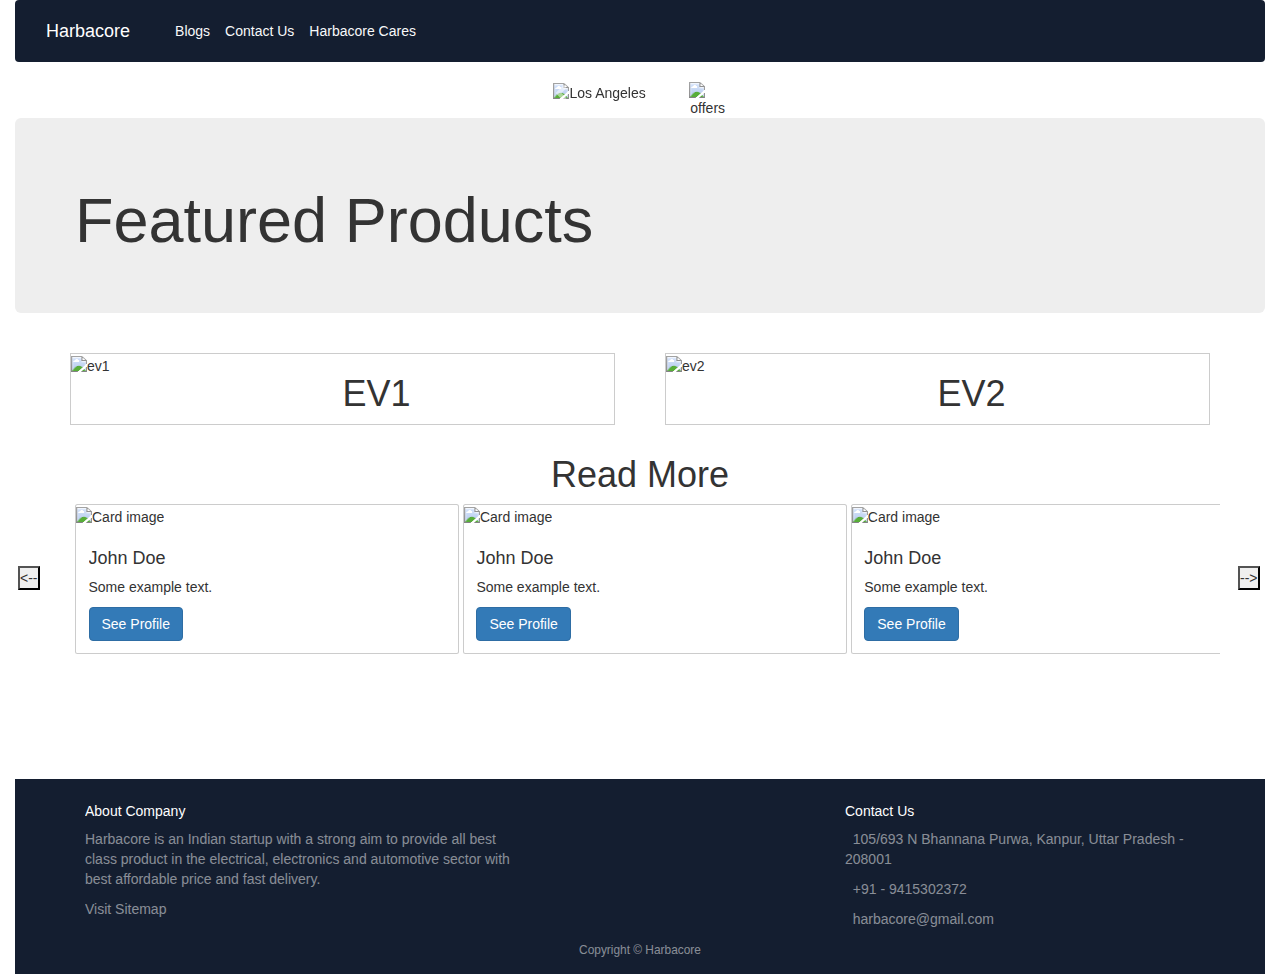
==== commit 9c2944c4: "image updated" ====
--- a/src/html/index.html
+++ b/src/html/index.html
@@ -20,204 +20,209 @@
 </head>
 
 <body>
-    <nav class="navbar navbar-expand-sm navbar-dark sticky-top navbar-color">
-        <!-- Brand -->
-        <a class="navbar-brand ml-2" href="#">Harbacore</a>
-
-        <!--Toggler/collapsibe Button -->
-        <button class="navbar-toggler" data-target="#collapsibleNavbar" data-toggle="collapse" type="button">
-            <span class="navbar-toggler-icon"></span>
-        </button>
-
-        <!--Navbar links-->
-        <div class="collapse navbar-collapse justify-content-between" id="collapsibleNavbar">
-            <ul class="navbar-nav ml-auto" id="navbar-link">
-                <li class="nav-item mr-2">
-                    <a class="nav-link" href="#" th:href="@{/blog/electric-vehicle/how-to-save-Rs-100-daily-with-electric-scooter}">Blogs</a>
-                </li>
-                <li class="nav-item mr-2">
-                    <a class="nav-link" href="#sticky-footer">Contact Us</a>
-                </li>
-
-                <li class="nav-item mr-2">
-                    <a class="nav-link" th:href="@{/harbacore-cares/harbacore-robinhoodarmy-association-for-covid-aid}" href="#">
-                        Harbacore Cares</a>
-                </li>
-
-                <!--<li class="nav-item mr-2">-->
-                <!--<a class="nav-link" href="#">About Us</a>-->
-                <!--</li>-->
-            </ul>
-        </div>
-    </nav>
-
-    <div class="container-fluid" id="first-row-container">
-        <div class="row" id="first-page">
-            <div class="col-md-8">
-                <div id="carousel" class="carousel slide" data-ride="carousel">
-                    <!-- Indicators -->
-                    <ul class="carousel-indicators">
-                        <li data-target="#demo" data-slide-to="0" class="active"></li>
-                        <li data-target="#demo" data-slide-to="1"></li>
-                        <li data-target="#demo" data-slide-to="2"></li>
-                    </ul>
-
-                    <!-- The slideshow -->
-                    <div class="carousel-inner">
-                        <div class="carousel-item active">
-                            <img class='img-fluid' src="https://source.unsplash.com/random/960x600" alt="Los Angeles">
+    <div class="container-fluid" id="page">
+
+        <nav class="navbar navbar-expand-sm navbar-dark sticky-top navbar-color">
+            <!-- Brand -->
+            <a class="navbar-brand ml-2" href="#">Harbacore</a>
+
+            <!--Toggler/collapsibe Button -->
+            <button class="navbar-toggler" data-target="#collapsibleNavbar" data-toggle="collapse" type="button">
+                <span class="navbar-toggler-icon"></span>
+            </button>
+
+            <!--Navbar links-->
+            <div class="collapse navbar-collapse justify-content-between" id="collapsibleNavbar">
+                <ul class="navbar-nav ml-auto" id="navbar-link">
+                    <li class="nav-item mr-2">
+                        <a class="nav-link" href="#" th:href="@{/blog/electric-vehicle/how-to-save-Rs-100-daily-with-electric-scooter}">Blogs</a>
+                    </li>
+                    <li class="nav-item mr-2">
+                        <a class="nav-link" href="#sticky-footer">Contact Us</a>
+                    </li>
+
+                    <li class="nav-item mr-2">
+                        <a class="nav-link" th:href="@{/harbacore-cares/harbacore-robinhoodarmy-association-for-covid-aid}" href="#">
+                            Harbacore Cares</a>
+                    </li>
+
+                    <!--<li class="nav-item mr-2">-->
+                    <!--<a class="nav-link" href="#">About Us</a>-->
+                    <!--</li>-->
+                </ul>
+            </div>
+        </nav>
+        <div class="container-fluid" id="first-row-container">
+            <div class="row" id="first-page">
+                <div class="col-md-8">
+                    <div id="mycarousel" class="carousel slide" data-ride="carousel">
+                        <!-- Indicators -->
+                        <ul class="carousel-indicators">
+                            <li data-target="#mycarousel" data-slide-to="0" class="active"></li>
+                            <li data-target="#mycarousel" data-slide-to="1"></li>
+                            <li data-target="#mycarousel" data-slide-to="2"></li>
+                        </ul>
+
+                        <!-- The slideshow -->
+                        <div class="carousel-inner">
+                            <div class="carousel-item active">
+                                <img class='img-fluid' src="https://source.unsplash.com/random/1000x670" alt="Los Angeles">
+                            </div>
+                            <div class="carousel-item">
+                                <img class='img-fluid' src="https://source.unsplash.com/random/1000x670" alt="Chicago">
+                            </div>
+                            <div class="carousel-item">
+                                <img class='img-fluid' src="https://source.unsplash.com/random/1000x670" alt="New York">
+                            </div>
                         </div>
-                        <div class="carousel-item">
-                            <img class='img-fluid' src="https://source.unsplash.com/random/960x600" alt="Chicago">
-                        </div>
-                        <div class="carousel-item">
-                            <img class='img-fluid' src="https://source.unsplash.com/random/960x600" alt="New York">
-                        </div>
-                    </div>
-
-                    <!-- Left and right controls -->
-                    <a class="carousel-control-prev" href="#demo" data-slide="prev">
-                        <span class="carousel-control-prev-icon"></span>
-                    </a>
-                    <a class="carousel-control-next" href="#demo" data-slide="next">
-                        <span class="carousel-control-next-icon"></span>
-                    </a>
-                </div>
-            </div>
-            <!-- </div> -->
-            <div id="offers" class="col-md-4">
-                <img class='img-fluid' src="https://source.unsplash.com/random/460x600" alt="offers">
-            </div>
-        </div>
+
+                        <!-- Left and right controls -->
+                        <a class="carousel-control-prev" href="#mycarousel" data-slide="prev">
+                            <span class="carousel-control-prev-icon"></span>
+                        </a>
+                        <a class="carousel-control-next" href="#mycarousel" data-slide="next">
+                            <span class="carousel-control-next-icon"></span>
+                        </a>
+                    </div>
+                </div>
+                <!-- </div> -->
+                <div id="offers" class="col-md-4">
+                    <img class='img-fluid' src="https://source.unsplash.com/random/460x660" alt="offers">
+                </div>
+            </div>
+        </div>
+        <!-- //////////////////////////////////////////////////////////////////////////// -->
+        <div class="jumbotron">
+            <h1>Featured Products</h1>
+        </div>
+        <div class="container-fluid" id="second-row-container"></div>
+        <div class="row" id="card-deck">
+            <div class="col-lg-6">
+                <div class="row" id="EV1-card">
+                    <div class="col-md-6" style="padding: 0;">
+                        <img class='img-fluid' src="https://source.unsplash.com/random/700x700" alt="ev1">
+                    </div>
+                    <div class="col-md-6" style="padding: 0;">
+                        <h1>EV1</h1>
+                    </div>
+                </div>
+            </div>
+            <div class="col-lg-6">
+                <div class="row" id="EV2-card">
+                    <div class="col-md-6" style="padding: 0;">
+                        <img class='img-fluid' src="https://source.unsplash.com/random/700x700" alt="ev2">
+                    </div>
+                    <div class="col-md-6" style="padding: 0;">
+                        <h1>EV2</h1>
+                    </div>
+                </div>
+            </div>
+        </div>
+        <div class="container-fluid">
+            <center>
+                <h1>Read More</h1>
+            </center>
+        </div>
+        <div class="row" id="scroll-cards-container">
+            <div class="leftButton"><button id="left-button"><--</button></div>
+            <div id="scroll-cards" class="col">
+                <div class="card">
+                    <img class="img-fluid" src="https://source.unsplash.com/random/400x400" alt="Card image">
+                    <div class="card-body">
+                        <h4 class="card-title">John Doe</h4>
+                        <p class="card-text">Some example text.</p>
+                        <a href="#" class="btn btn-primary">See Profile</a>
+                    </div>
+                </div>
+                <div class="card">
+                    <img class="img-fluid" src="https://source.unsplash.com/random/400x400" alt="Card image">
+                    <div class="card-body">
+                        <h4 class="card-title">John Doe</h4>
+                        <p class="card-text">Some example text.</p>
+                        <a href="#" class="btn btn-primary">See Profile</a>
+                    </div>
+                </div>
+                <div class="card">
+                    <img class="img-fluid" src="https://source.unsplash.com/random/400x400" alt="Card image">
+                    <div class="card-body">
+                        <h4 class="card-title">John Doe</h4>
+                        <p class="card-text">Some example text.</p>
+                        <a href="#" class="btn btn-primary">See Profile</a>
+                    </div>
+                </div>
+                <div class="card">
+                    <img class="img-fluid" src="https://source.unsplash.com/random/400x400" alt="Card image">
+                    <div class="card-body">
+                        <h4 class="card-title">John Doe</h4>
+                        <p class="card-text">Some example text.</p>
+                        <a href="#" class="btn btn-primary">See Profile</a>
+                    </div>
+                </div>
+                <div class="card">
+                    <img class="img-fluid" src="https://source.unsplash.com/random/400x400" alt="Card image">
+                    <div class="card-body">
+                        <h4 class="card-title">John Doe</h4>
+                        <p class="card-text">Some example text.</p>
+                        <a href="#" class="btn btn-primary">See Profile</a>
+                    </div>
+                </div>
+                <div class="card">
+                    <img class="img-fluid" src="https://source.unsplash.com/random/400x400" alt="Card image">
+                    <div class="card-body">
+                        <h4 class="card-title">John Doe</h4>
+                        <p class="card-text">Some example text.</p>
+                        <a href="#" class="btn btn-primary">See Profile</a>
+                    </div>
+                </div>
+                <div class="card">
+                    <img class="img-fluid" src="https://source.unsplash.com/random/400x400" alt="Card image">
+                    <div class="card-body">
+                        <h4 class="card-title">John Doe</h4>
+                        <p class="card-text">Some example text.</p>
+                        <a href="#" class="btn btn-primary">See Profile</a>
+                    </div>
+                </div>
+                <div class="card">
+                    <img class="img-fluid" src="https://source.unsplash.com/random/400x400" alt="Card image">
+                    <div class="card-body">
+                        <h4 class="card-title">John Doe</h4>
+                        <p class="card-text">Some example text.</p>
+                        <a href="#" class="btn btn-primary">See Profile</a>
+                    </div>
+                </div>
+            </div>
+            <div class="rightButton"><button id="right-button">--></button></div>
+        </div>
+        <footer id="sticky-footer" class="py-4 text-white-50">
+            <div class="container">
+                <div class="row">
+                    <div class="col-sm-5">
+                        <h5 class="text-white">About Company</h5>
+                        <p class="mt-2">Harbacore is an Indian startup with a strong aim to provide all best class product in the electrical, electronics and automotive sector with best affordable price and fast delivery.</p>
+                        <p><a href="#" th:href="@{/sitemap.xml}" class="text-white-50">
+                            Visit Sitemap
+                        </a> </p>
+                    </div>
+
+                    <div class="col-sm-3"></div>
+
+                    <div class="col-sm-4">
+
+                        <h5 class="text-white">Contact Us</h5>
+                        <p class="mt-2"><i class="fa fa-map-marker" aria-hidden="true"></i> &nbsp 105/693 N Bhannana Purwa, Kanpur, Uttar Pradesh - 208001</p>
+                        <p><i class="fa fa-phone" aria-hidden="true"></i> &nbsp +91 - 9415302372</p>
+                        <p><i class="fa fa-envelope-o" aria-hidden="true"></i> &nbsp harbacore@gmail.com</p>
+
+                    </div>
+
+                </div>
+            </div>
+            <div class="container text-center">
+                <small>Copyright &copy; Harbacore</small>
+            </div>
+        </footer>
+        <script src="../javascript/home-script.js"></script>
     </div>
-    <!-- //////////////////////////////////////////////////////////////////////////// -->
-    <div class="container-fluid" id="second-row-container"></div>
-    <div class="row" id="card-deck">
-        <div class="col-lg-6">
-            <div class="row" id="EV1-card">
-                <div class="col-md-6" style="padding: 0;">
-                    <img class='img-fluid' src="https://source.unsplash.com/random/700x700" alt="ev1">
-                </div>
-                <div class="col-md-6" style="padding: 0;">
-                    <h1>EV1</h1>
-                </div>
-            </div>
-        </div>
-        <div class="col-lg-6">
-            <div class="row" id="EV2-card">
-                <div class="col-md-6" style="padding: 0;">
-                    <img class='img-fluid' src="https://source.unsplash.com/random/700x700" alt="ev2">
-                </div>
-                <div class="col-md-6" style="padding: 0;">
-                    <h1>EV2</h1>
-                </div>
-            </div>
-        </div>
-    </div>
-    <div class="container-fluid">
-        <center>
-            <h1>Read More</h1>
-        </center>
-    </div>
-    <div class="row" id="scroll-cards-container">
-        <div class="leftButton"><button id="left-button"><--</button></div>
-        <div id="scroll-cards" class="col">
-            <div class="card">
-                <img class="img-fluid" src="https://source.unsplash.com/random/400x400" alt="Card image">
-                <div class="card-body">
-                    <h4 class="card-title">John Doe</h4>
-                    <p class="card-text">Some example text.</p>
-                    <a href="#" class="btn btn-primary">See Profile</a>
-                </div>
-            </div>
-            <div class="card">
-                <img class="img-fluid" src="https://source.unsplash.com/random/400x400" alt="Card image">
-                <div class="card-body">
-                    <h4 class="card-title">John Doe</h4>
-                    <p class="card-text">Some example text.</p>
-                    <a href="#" class="btn btn-primary">See Profile</a>
-                </div>
-            </div>
-            <div class="card">
-                <img class="img-fluid" src="https://source.unsplash.com/random/400x400" alt="Card image">
-                <div class="card-body">
-                    <h4 class="card-title">John Doe</h4>
-                    <p class="card-text">Some example text.</p>
-                    <a href="#" class="btn btn-primary">See Profile</a>
-                </div>
-            </div>
-            <div class="card">
-                <img class="img-fluid" src="https://source.unsplash.com/random/400x400" alt="Card image">
-                <div class="card-body">
-                    <h4 class="card-title">John Doe</h4>
-                    <p class="card-text">Some example text.</p>
-                    <a href="#" class="btn btn-primary">See Profile</a>
-                </div>
-            </div>
-            <div class="card">
-                <img class="img-fluid" src="https://source.unsplash.com/random/400x400" alt="Card image">
-                <div class="card-body">
-                    <h4 class="card-title">John Doe</h4>
-                    <p class="card-text">Some example text.</p>
-                    <a href="#" class="btn btn-primary">See Profile</a>
-                </div>
-            </div>
-            <div class="card">
-                <img class="img-fluid" src="https://source.unsplash.com/random/400x400" alt="Card image">
-                <div class="card-body">
-                    <h4 class="card-title">John Doe</h4>
-                    <p class="card-text">Some example text.</p>
-                    <a href="#" class="btn btn-primary">See Profile</a>
-                </div>
-            </div>
-            <div class="card">
-                <img class="img-fluid" src="https://source.unsplash.com/random/400x400" alt="Card image">
-                <div class="card-body">
-                    <h4 class="card-title">John Doe</h4>
-                    <p class="card-text">Some example text.</p>
-                    <a href="#" class="btn btn-primary">See Profile</a>
-                </div>
-            </div>
-            <div class="card">
-                <img class="img-fluid" src="https://source.unsplash.com/random/400x400" alt="Card image">
-                <div class="card-body">
-                    <h4 class="card-title">John Doe</h4>
-                    <p class="card-text">Some example text.</p>
-                    <a href="#" class="btn btn-primary">See Profile</a>
-                </div>
-            </div>
-        </div>
-        <div class="rightButton"><button id="right-button">--></button></div>
-    </div>
-    <footer id="sticky-footer" class="py-4 text-white-50">
-        <div class="container">
-            <div class="row">
-                <div class="col-sm-5">
-                    <h5 class="text-white">About Company</h5>
-                    <p class="mt-2">Harbacore is an Indian startup with a strong aim to provide all best class product in the electrical, electronics and automotive sector with best affordable price and fast delivery.</p>
-                    <p><a href="#" th:href="@{/sitemap.xml}" class="text-white-50">
-                        Visit Sitemap
-                    </a> </p>
-                </div>
-
-                <div class="col-sm-3"></div>
-
-                <div class="col-sm-4">
-
-                    <h5 class="text-white">Contact Us</h5>
-                    <p class="mt-2"><i class="fa fa-map-marker" aria-hidden="true"></i> &nbsp 105/693 N Bhannana Purwa, Kanpur, Uttar Pradesh - 208001</p>
-                    <p><i class="fa fa-phone" aria-hidden="true"></i> &nbsp +91 - 9415302372</p>
-                    <p><i class="fa fa-envelope-o" aria-hidden="true"></i> &nbsp harbacore@gmail.com</p>
-
-                </div>
-
-            </div>
-        </div>
-        <div class="container text-center">
-            <small>Copyright &copy; Harbacore</small>
-        </div>
-    </footer>
-    <script src="../javascript/home-script.js"></script>
 
 </body>
 
--- a/src/css/home-style.css
+++ b/src/css/home-style.css
@@ -3,23 +3,8 @@
     --thumbBG: #90A4AE;
 }
 
-body::-webkit-scrollbar {
-    width: 11px;
-}
-
 body {
-    scrollbar-width: 0px;
-    scrollbar-color: var(--thumbBG) var(--scrollbarBG);
-}
-
-body::-webkit-scrollbar-track {
-    background: var(--scrollbarBG);
-}
-
-body::-webkit-scrollbar-thumb {
-    background-color: var(--thumbBG);
-    border-radius: 6px;
-    border: 0px solid var(--scrollbarBG);
+    max-width: 100vw;
 }
 
 * {
@@ -28,9 +13,15 @@
     overflow-x: hidden !important;
 }
 
+#page {
+    /* width: 200vw; */
+    /* margin: 0; */
+}
+
 #first-page {
     overflow-x: hidden !important;
     justify-content: space-around;
+    max-width: 1960px;
 }
 
 body {
